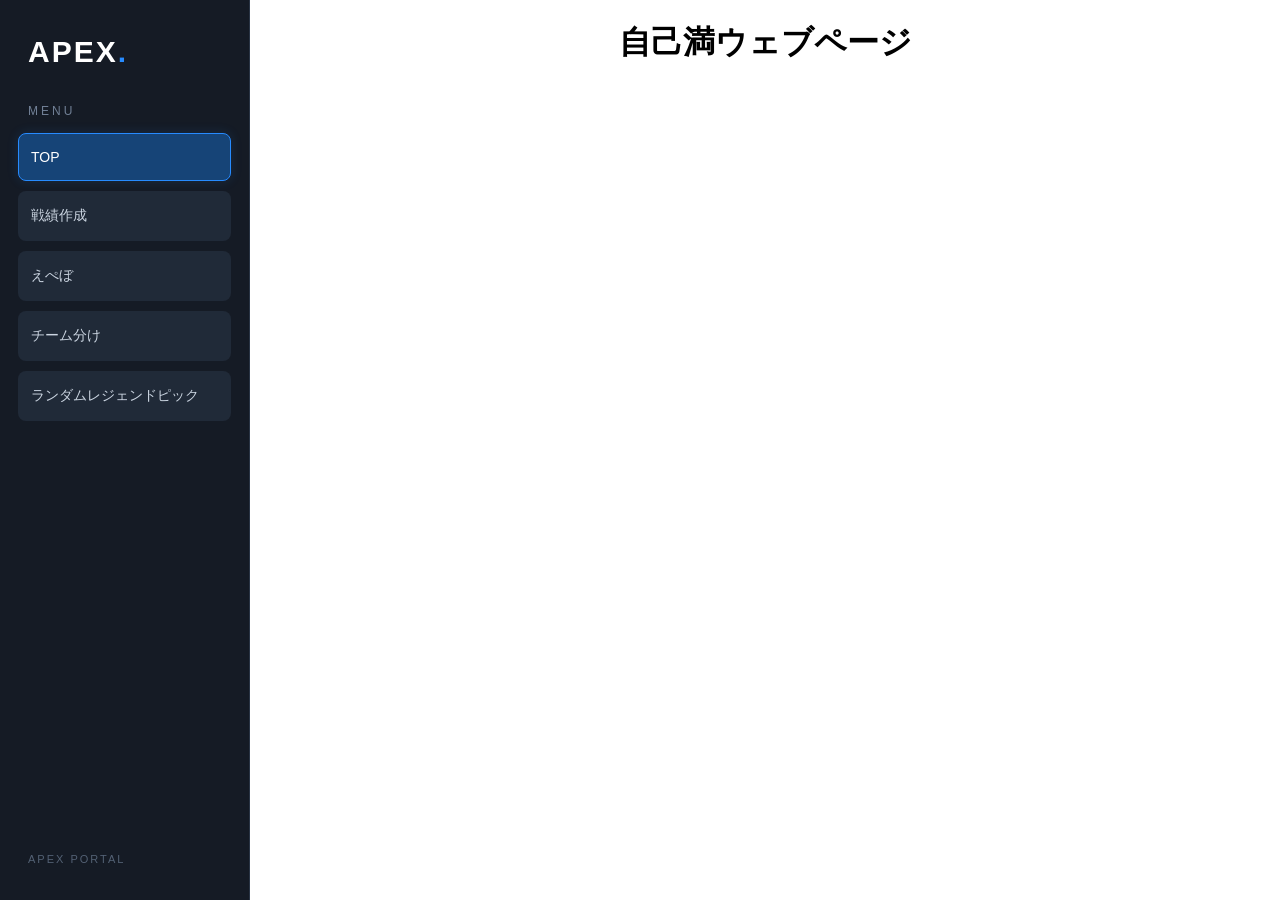
==== index.html @ e07b19ed "index.html を更新" ====
<!DOCTYPE html>
<html lang="ja">
<head>
  <meta charset="UTF-8">
  <meta name="viewport" content="width=device-width, initial-scale=1.0">
  <title>APEX MAIN PAGE</title>
  <link rel="stylesheet" href="style.css">
</head>

<body>

  <!-- 左側固定メニュー -->
  <aside class="sidebar">
    <div class="logo">APEX<span>.</span></div>
    <p class="menu-title">MENU</p>

    <div class="button-container">
      <button class="active" onclick="changePage('./main/', this)">
        TOP
      </button>

      <button onclick="changePage('./score/', this)">
        戦績作成
      </button>

      <button onclick="changePage('https://ajinocan2me.github.io/apex_recruiting/', this)">
        えぺぼ
      </button>

      <button onclick="changePage('./division/', this)">
        チーム分け
      </button>

      <button onclick="changePage('https://ajinoCan2Me.github.io/LegendPick/', this)">
        ランダムレジェンドピック
      </button>
    </div>

    <div class="sidebar-footer">
      APEX PORTAL
    </div>
  </aside>

  <!-- 右側メイン画面 -->
  <main class="main-content">
    <div class="iframe-container">
      <iframe
        id="Flame"
        src="./main/"
        title="APEX Content">
      </iframe>
    </div>
  </main>

  <script>
    function changePage(page, button) {
      document.getElementById('Flame').src = page;

      document.querySelectorAll('.button-container button')
        .forEach(btn => btn.classList.remove('active'));

      button.classList.add('active');
    }
  </script>

</body>
</html>
---- style.css ----
* {
  box-sizing: border-box;
}

html, body {
  width: 100%;
  height: 100%;
  margin: 0;
  padding: 0;
  overflow: hidden;
  font-family: sans-serif;
  background: #0b0e13;
}

/* 左側サイドバー */
.sidebar {
  position: fixed;
  top: 0;
  left: 0;
  width: 250px;
  height: 100vh;
  background: #151b25;
  border-right: 1px solid #293444;
  padding: 30px 18px;
  display: flex;
  flex-direction: column;
  z-index: 100;
}

/* ロゴ */
.logo {
  color: white;
  font-size: 30px;
  font-weight: bold;
  letter-spacing: 2px;
  padding: 5px 10px 35px;
}

.logo span {
  color: #278bff;
}

/* メニュータイトル */
.menu-title {
  color: #718096;
  font-size: 12px;
  letter-spacing: 3px;
  margin: 0 10px 15px;
}

/* ボタンエリア */
.button-container {
  display: flex;
  flex-direction: column;
  gap: 10px;
}

/* ボタン */
button {
  width: 100%;
  padding: 15px 12px;
  font-size: 14px;
  text-align: left;
  border: 1px solid transparent;
  border-radius: 8px;
  background: #202a38;
  color: #cbd5e1;
  cursor: pointer;
  transition: 0.2s;
}

button:hover {
  background: #293b52;
  color: white;
}

/* 選択中 */
button.active {
  background: #164477;
  border-color: #278bff;
  color: white;
  box-shadow: 0 0 12px rgba(39, 139, 255, 0.15);
}

/* フッター */
.sidebar-footer {
  margin-top: auto;
  padding: 15px 10px 5px;
  color: #536174;
  font-size: 11px;
  letter-spacing: 2px;
}

/* 右側コンテンツ */
.main-content {
  margin-left: 250px;
  width: calc(100% - 250px);
  height: 100vh;
  padding: 0;
}

/* iframe */
.iframe-container {
  width: 100%;
  height: 100%;
}

iframe {
  display: block;
  width: 100%;
  height: 100%;
  border: none;
  background: white;
}

/* スマホ対応 */
@media screen and (max-width: 600px) {
  .sidebar {
    position: relative;
    width: 100%;
    height: auto;
    padding: 12px;
    border-right: none;
    border-bottom: 1px solid #293444;
  }

  .logo {
    font-size: 22px;
    padding: 0 5px 12px;
  }

  .menu-title {
    margin: 0 5px 8px;
  }

  .button-container {
    flex-direction: row;
    overflow-x: auto;
    gap: 6px;
    padding-bottom: 5px;
  }

  button {
    flex: 0 0 auto;
    width: auto;
    min-width: 100px;
    padding: 11px 12px;
    font-size: 12px;
    text-align: center;
  }

  .sidebar-footer {
    display: none;
  }

  .main-content {
    margin-left: 0;
    width: 100%;
    height: 0;
    flex: 1;
    min-height: 0;
  }

  body {
    display: flex;
    flex-direction: column;
    height: 100vh;
    height: 100dvh;
  }
}
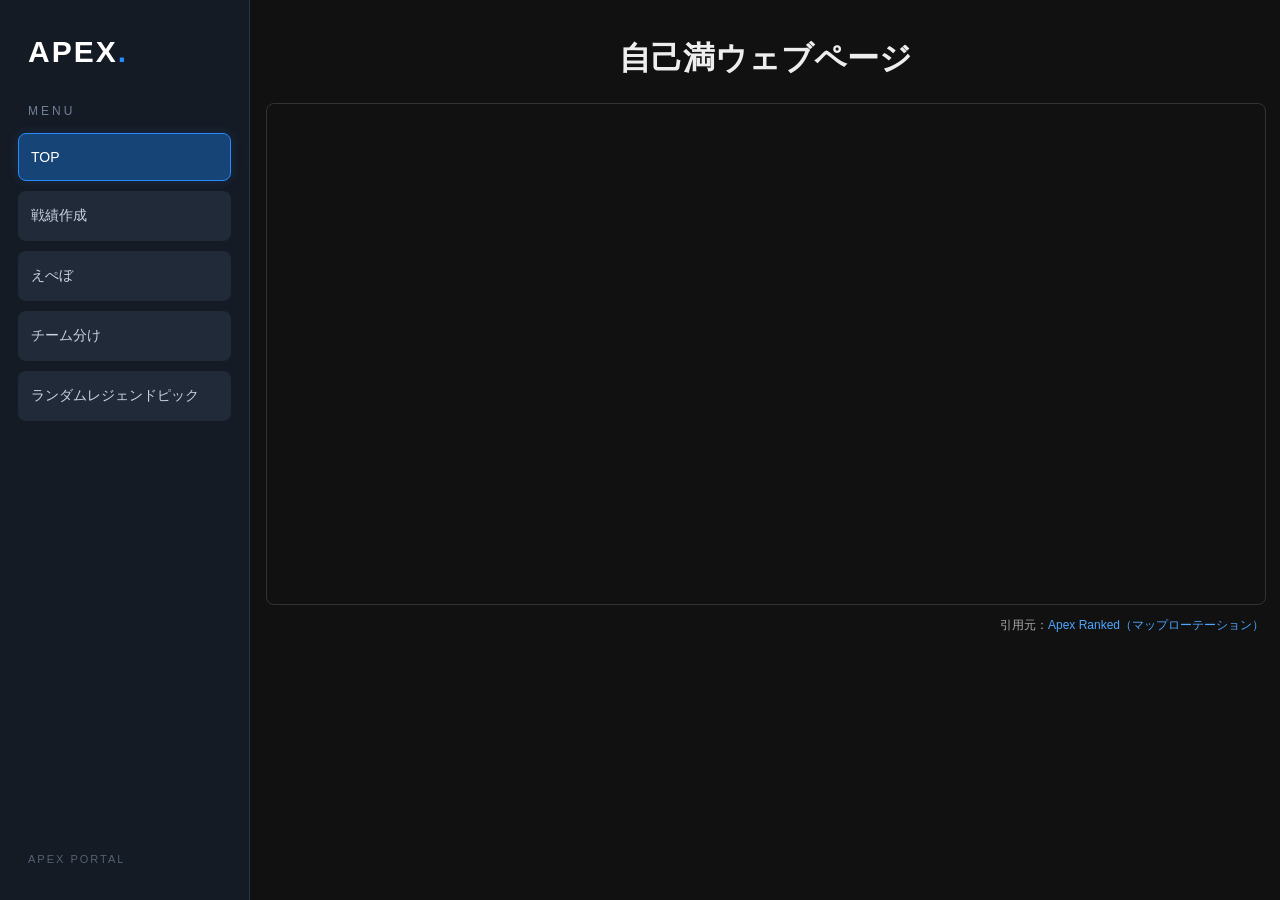
==== commit 6845bd7d: "Update index.html" ====
--- a/index.html
+++ b/index.html
@@ -54,15 +54,16 @@
   </main>
 
   <script>
-    function changePage(page, button) {
-      document.getElementById('Flame').src = page;
-
-      document.querySelectorAll('.button-container button')
-        .forEach(btn => btn.classList.remove('active'));
-
-      button.classList.add('active');
+    function changePage(page) {
+        const iframe = document.getElementById("Flame");
+    
+        if (!iframe) {
+            console.error("iframeが見つかりません");
+            return;
+        }
+    
+        iframe.src = new URL(page, window.location.href).href;
     }
-  </script>
-
+    
 </body>
 </html>
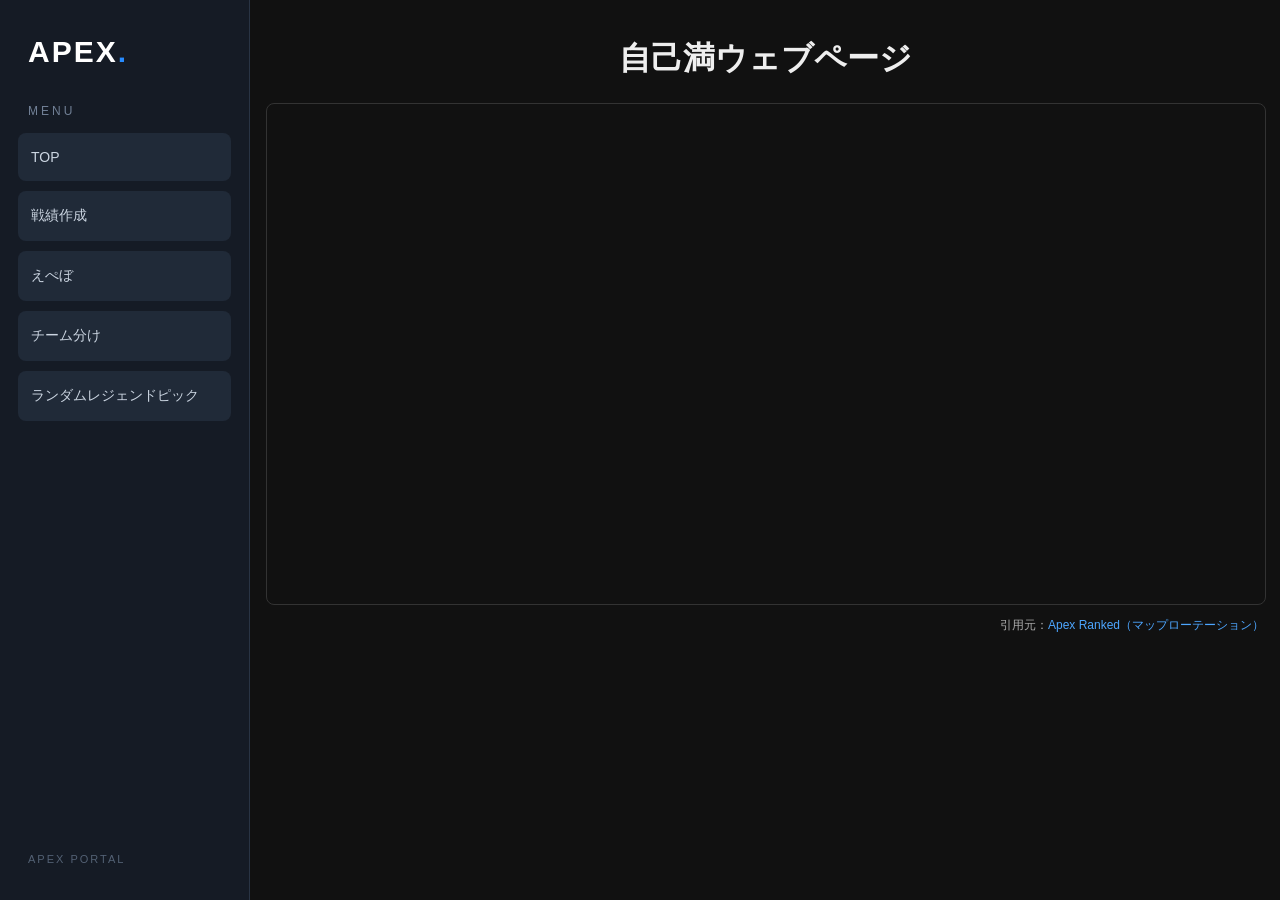
==== commit 5e8f61de: "Update button links in index.html" ====
--- a/index.html
+++ b/index.html
@@ -16,25 +16,13 @@
     <p class="menu-title">MENU</p>
 
     <div class="button-container">
-      <button class="active" onclick="changePage('./main/', this)">
-        TOP
-      </button>
-
-      <button onclick="changePage('./score/', this)">
-        戦績作成
-      </button>
-
-      <button onclick="changePage('https://ajinocan2me.github.io/apex_recruiting/', this)">
-        えぺぼ
-      </button>
-
-      <button onclick="changePage('./division/', this)">
-        チーム分け
-      </button>
-
-      <button onclick="changePage('https://ajinoCan2Me.github.io/LegendPick/', this)">
-        ランダムレジェンドピック
-      </button>
+      <button onclick="changePage('/ajino_mainpage/main/')">TOP</button>
+      <button onclick="changePage('/ajino_mainpage/score/')">戦績作成</button>
+      <button onclick="changePage('https://ajinocan2me.github.io/apex_recruiting/')">えぺぼ</button>
+      <button onclick="changePage('/ajino_mainpage/division/')">チーム分け</button>
+      <button onclick="changePage('https://ajinoCan2Me.github.io/LegendPick/')">
+ランダムレジェンドピック
+</button>
     </div>
 
     <div class="sidebar-footer">
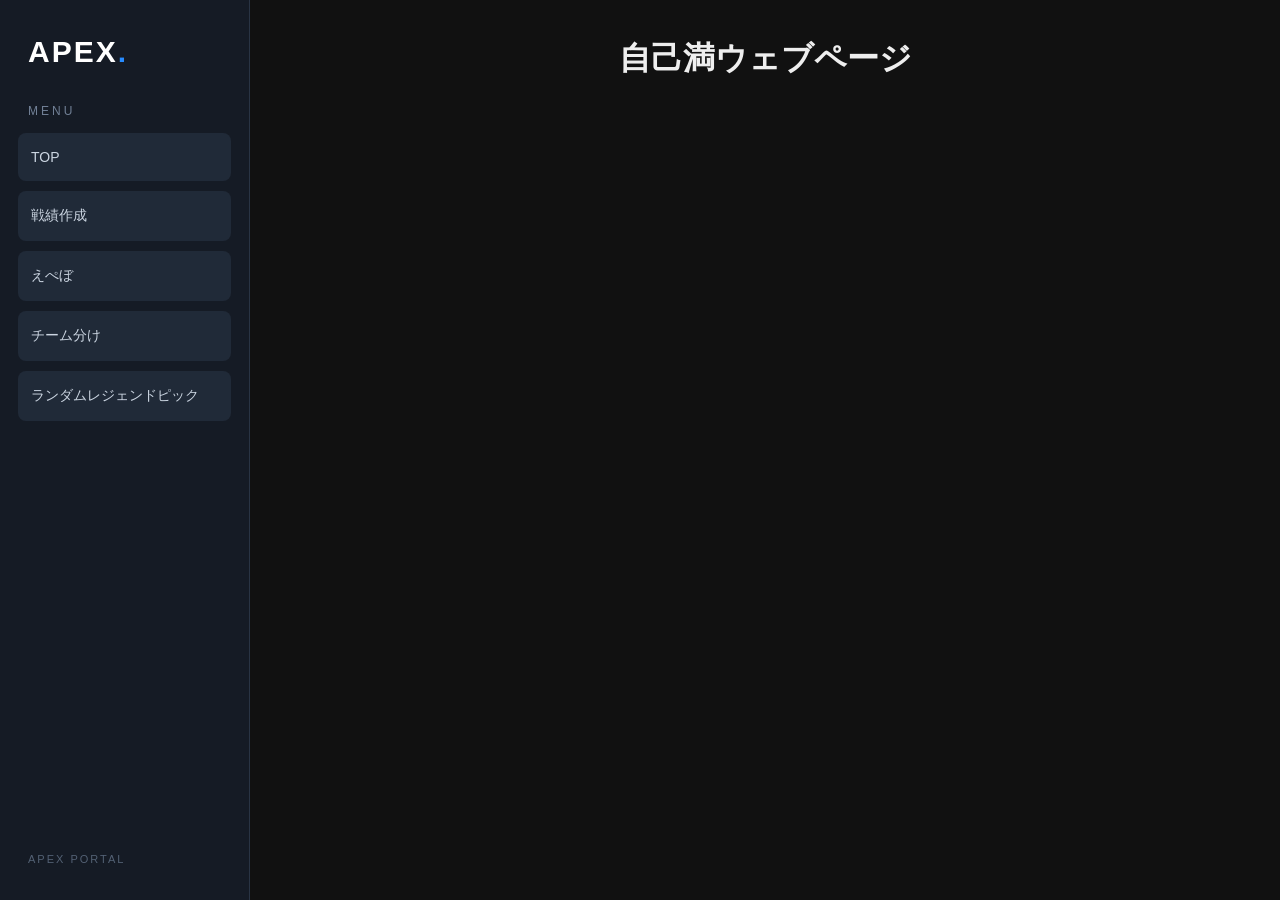
==== commit 42aa3932: "Update index.html" ====
--- a/index.html
+++ b/index.html
@@ -20,9 +20,7 @@
       <button onclick="changePage('/ajino_mainpage/score/')">戦績作成</button>
       <button onclick="changePage('https://ajinocan2me.github.io/apex_recruiting/')">えぺぼ</button>
       <button onclick="changePage('/ajino_mainpage/division/')">チーム分け</button>
-      <button onclick="changePage('https://ajinoCan2Me.github.io/LegendPick/')">
-ランダムレジェンドピック
-</button>
+      <button onclick="changePage('https://ajinoCan2Me.github.io/LegendPick/')">ランダムレジェンドピック</button>
     </div>
 
     <div class="sidebar-footer">
@@ -41,17 +39,28 @@
     </div>
   </main>
 
-  <script>
-    function changePage(page) {
-        const iframe = document.getElementById("Flame");
-    
-        if (!iframe) {
-            console.error("iframeが見つかりません");
-            return;
-        }
-    
-        iframe.src = new URL(page, window.location.href).href;
+  
+<script>
+function changePage(page, button) {
+
+    // iframeの画面を切り替える
+    const iframe = document.getElementById('Flame');
+
+    if (!iframe) {
+        console.error('Flameが見つかりません');
+        return;
     }
+
+    iframe.src = page;
+
+    // ボタンの選択状態を更新
+    document.querySelectorAll('.button-container button')
+        .forEach(btn => btn.classList.remove('active'));
+
+    button.classList.add('active');
+}
+</script>
+
     
 </body>
 </html>
